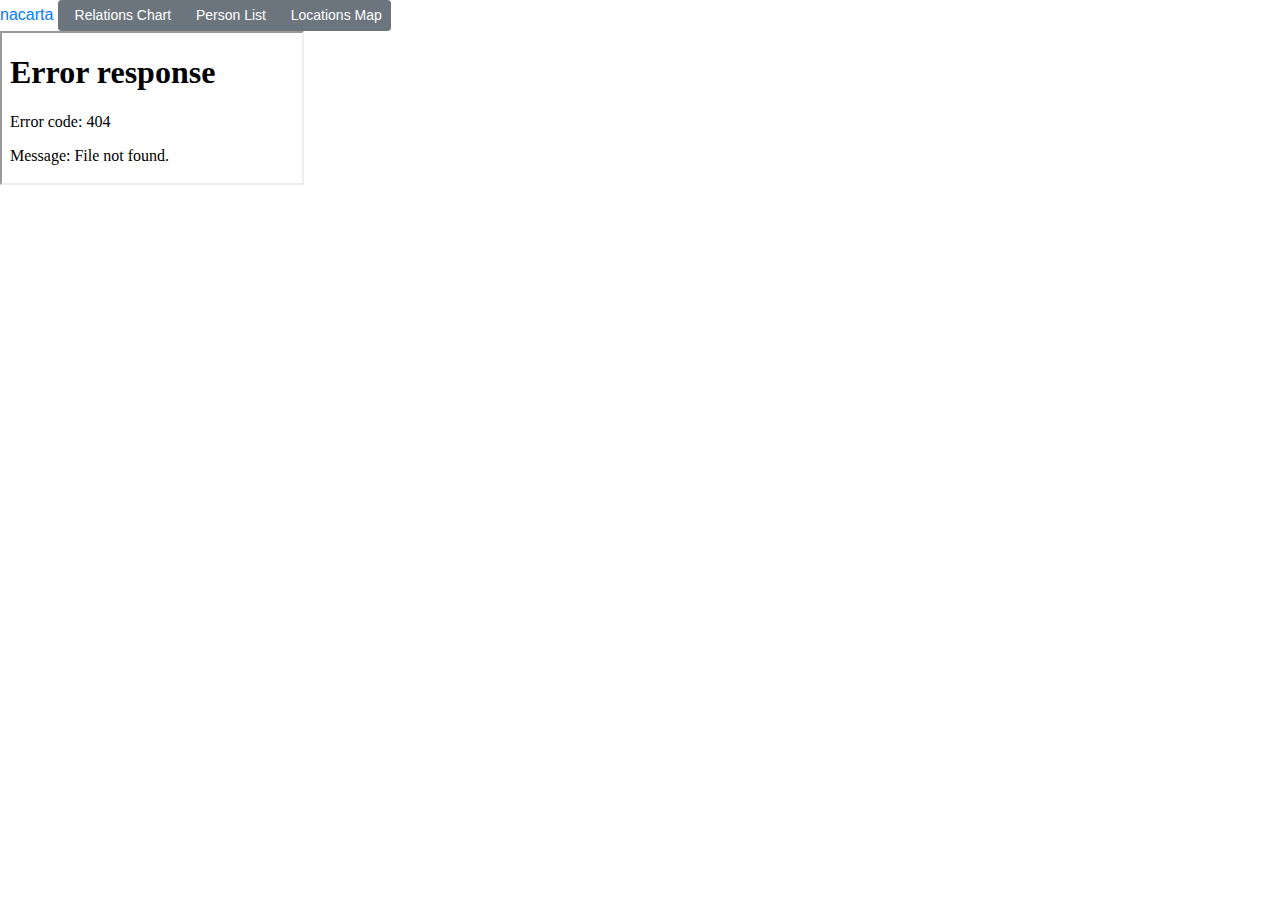
==== index.html @ e7c28035 "Switch to Bootstrap 4 and cell color classes" ====
<!DOCTYPE html>
<html lang="en">
<head>
    <title>nacarta</title>
    <meta charset="UTF-8">
    <meta name="viewport" content="width=device-width, initial-scale=1.0, user-scalable=no"/>
    <script src="//code.jquery.com/jquery-3.2.1.min.js"
            integrity="sha384-xBuQ/xzmlsLoJpyjoggmTEz8OWUFM0/RC5BsqQBDX2v5cMvDHcMakNTNrHIW2I5f"
            crossorigin="anonymous"></script>
    <script src="//cdnjs.cloudflare.com/ajax/libs/popper.js/1.12.9/umd/popper.min.js"
            integrity="sha384-ApNbgh9B+Y1QKtv3Rn7W3mgPxhU9K/ScQsAP7hUibX39j7fakFPskvXusvfa0b4Q"
            crossorigin="anonymous"></script>
    <script src="//maxcdn.bootstrapcdn.com/bootstrap/4.0.0/js/bootstrap.min.js"
            integrity="sha384-JZR6Spejh4U02d8jOt6vLEHfe/JQGiRRSQQxSfFWpi1MquVdAyjUar5+76PVCmYl"
            crossorigin="anonymous"></script>
    <link rel="stylesheet" href="//maxcdn.bootstrapcdn.com/bootstrap/4.0.0/css/bootstrap.min.css"
          integrity="sha384-Gn5384xqQ1aoWXA+058RXPxPg6fy4IWvTNh0E263XmFcJlSAwiGgFAW/dAiS6JXm" crossorigin="anonymous"/>
    <link rel="stylesheet" href="https://use.fontawesome.com/releases/v5.0.6/css/all.css"
          integrity="sha384-VY3F8aCQDLImi4L+tPX4XjtiJwXDwwyXNbkH7SHts0Jlo85t1R15MlXVBKLNx+dj" crossorigin="anonymous"/>
    <link rel="stylesheet" type="text/css" href="css/nacarta.css"/>
    <script>
        "use strict";

        function setSource(src) {
            document.getElementById("content").setAttribute("src", src);
        }
    </script>
</head>
<body>
<header>
    <a href="https://github.com/ruempel/nacarta" target="_blank">nacarta</a>
    <div class="btn-group btn-group-sm" role="group" aria-label="Switch view buttons">
        <button type="button" class="btn btn-secondary" onclick="setSource('nacarta-chart.html')"><i
                class="fas fa-th-large"></i>  Relations Chart
        </button>
        <button type="button" class="btn btn-secondary" onclick="setSource('nacarta-list.html')"><i
                class="fas fa-th-list"></i>  Person List
        </button>
        <button type="button" class="btn btn-secondary" onclick="setSource('nacarta-map.html')"><i
                class="fas fa-map-marker"></i>  Locations Map
        </button>
    </div>
</header>
<iframe id="content" src="nacarta-chart.html"></iframe>
</body>
</html>
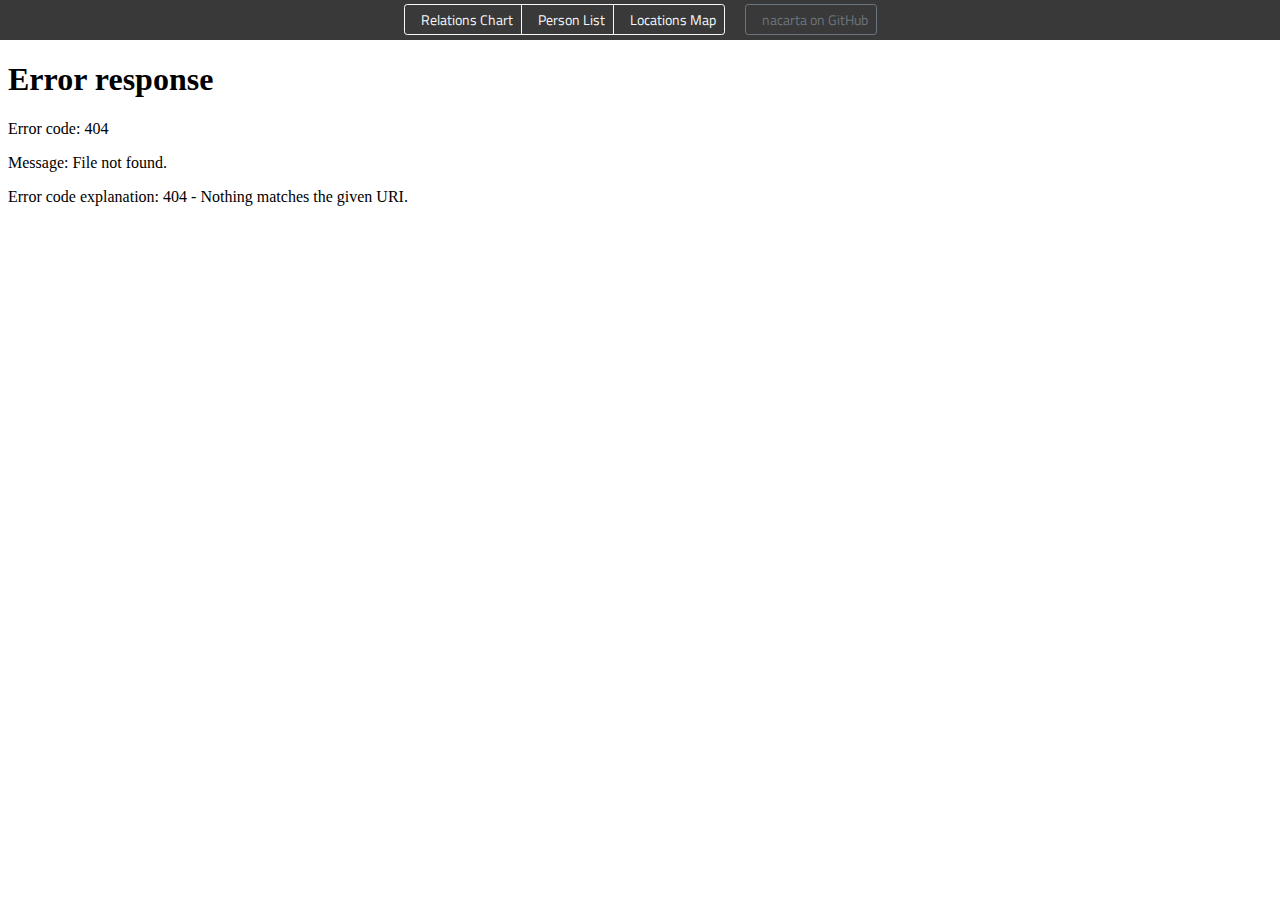
==== commit daecf0cd: "Add layout adaptation for button labels" ====
--- a/index.html
+++ b/index.html
@@ -2,7 +2,7 @@
 <html lang="en">
 <head>
     <title>nacarta</title>
-    <meta charset="UTF-8">
+    <meta charset="UTF-8"/>
     <meta name="viewport" content="width=device-width, initial-scale=1.0, user-scalable=no"/>
     <script src="//code.jquery.com/jquery-3.2.1.min.js"
             integrity="sha384-xBuQ/xzmlsLoJpyjoggmTEz8OWUFM0/RC5BsqQBDX2v5cMvDHcMakNTNrHIW2I5f"
@@ -20,25 +20,51 @@
     <link rel="stylesheet" type="text/css" href="css/nacarta.css"/>
     <script>
         "use strict";
+        jQuery(() => {
+            for (const target of ["chart", "list", "map"]) { // enable button links
+                jQuery(`#button-${target}`).click(() => {
+                    document.getElementById("content").setAttribute("src", `nacarta-${target}.html`);
+                });
+            }
 
-        function setSource(src) {
-            document.getElementById("content").setAttribute("src", src);
-        }
+            function adaptLayout() { // trim button texts on viewports with low width
+                if (jQuery(window).width() < 800) {
+                    jQuery("#button-chart").find("span").html("Chart");
+                    jQuery("#button-list").find("span").html("List");
+                    jQuery("#button-map").find("span").html("Map");
+                    jQuery("#button-github").find("span").html("nacarta");
+                } else {
+                    jQuery("#button-chart").find("span").html("Relations Chart");
+                    jQuery("#button-list").find("span").html("Person List");
+                    jQuery("#button-map").find("span").html("Locations Map");
+                    jQuery("#button-github").find("span").html("nacarta on GitHub");
+                }
+            }
+
+            jQuery(window).resize(adaptLayout); // register layout adaptation listener
+            adaptLayout();
+        });
+
+
     </script>
 </head>
 <body>
-<header>
-    <a href="https://github.com/ruempel/nacarta" target="_blank">nacarta</a>
-    <div class="btn-group btn-group-sm" role="group" aria-label="Switch view buttons">
-        <button type="button" class="btn btn-secondary" onclick="setSource('nacarta-chart.html')"><i
-                class="fas fa-th-large"></i>  Relations Chart
+<header class="py-1">
+    <div class="btn-group btn-group-sm mx-2" role="group" aria-label="Switch view buttons">
+        <button type="button" class="btn btn-outline-light" id="button-chart">
+            <i class="fas fa-th-large mr-2"></i><span>Relations Chart</span>
         </button>
-        <button type="button" class="btn btn-secondary" onclick="setSource('nacarta-list.html')"><i
-                class="fas fa-th-list"></i>  Person List
+        <button type="button" class="btn btn-outline-light" id="button-list">
+            <i class="fas fa-th-list mr-2"></i><span>Person List</span>
         </button>
-        <button type="button" class="btn btn-secondary" onclick="setSource('nacarta-map.html')"><i
-                class="fas fa-map-marker"></i>  Locations Map
+        <button type="button" class="btn btn-outline-light" id="button-map">
+            <i class="fas fa-map-marker mr-2"></i><span>Locations Map</span>
         </button>
+    </div>
+    <div class="btn-group btn-group-sm mx-2" role="group" aria-label="Show links">
+        <!-- add buttons for your brand here -->
+        <a role="button" class="btn btn-outline-secondary" id="button-github" href="https://github.com/ruempel/nacarta">
+            <i class="fab fa-github mr-2"></i><span>nacarta on GitHub</span></a>
     </div>
 </header>
 <iframe id="content" src="nacarta-chart.html"></iframe>
--- a/css/nacarta.css
+++ b/css/nacarta.css
@@ -0,0 +1,123 @@
+@import url(//fonts.googleapis.com/css?family=Titillium+Web:400,700);
+
+:root {
+    --dark-background-border-color: #696969;
+    --font: "Titillium Web", sans-serif;
+    --content-offset: 2.5rem;
+}
+
+/* global font, padding and margin */
+body, html, iframe, #map-canvas {
+    font-family: var(--font);
+    width: 100%;
+    height: 100%;
+    margin: 0;
+    padding: 0;
+    border-width: 0;
+}
+
+html {
+    font-size: 16px; /* ensure rem base value */
+}
+
+button {
+    font-family: var(--font);
+}
+
+iframe#content {
+    width: 100%;
+    height: calc(100% - var(--content-offset));
+    position: absolute;
+    top: var(--content-offset);
+    left: 0;
+}
+
+header {
+    background-color: #393939;
+    height: var(--content-offset);
+    text-align: center;
+}
+
+#chart {
+    font-size: 1.1rem;
+}
+
+/* generation rows */
+#generations {
+    position: absolute;
+    top: 1.25rem;
+    width: 50000px; /* large default value to be overwritten programmatically */
+}
+
+.generation {
+    position: absolute;
+}
+
+/* person boxes */
+.box {
+    margin: 3px;
+    background-color: #d7d7d7;
+    display: inline-block;
+    vertical-align: top;
+    text-align: center;
+    --border-color: #696969;
+}
+
+.box > span, .box > div {
+    padding-left: 6px;
+    padding-right: 6px;
+}
+
+.linear {
+    border: 2px solid var(--dark-background-border-color);
+    border-top-width: 0;
+}
+
+.name {
+    color: white;
+    background-color: var(--dark-background-border-color);
+}
+
+.male {
+    background-color: #b8cdef;
+}
+
+.female {
+    background-color: #dbb5b2;
+}
+
+.box .optional {
+    color: #cdcdcd;
+}
+
+.optional {
+    color: #888888;
+}
+
+.id, .info {
+    font-size: 0.875rem;
+}
+
+.event, .info {
+    background: rgba(255, 255, 255, 0.5);
+}
+
+/* SVG links */
+path {
+    fill: none;
+    stroke: #222222;
+    stroke-width: 1px;
+}
+
+.link-parent {
+    stroke-width: 2px;
+}
+
+.link-child {
+    stroke: #555;
+    stroke-dasharray: 2px;
+}
+
+.link-partner {
+    stroke: #777;
+}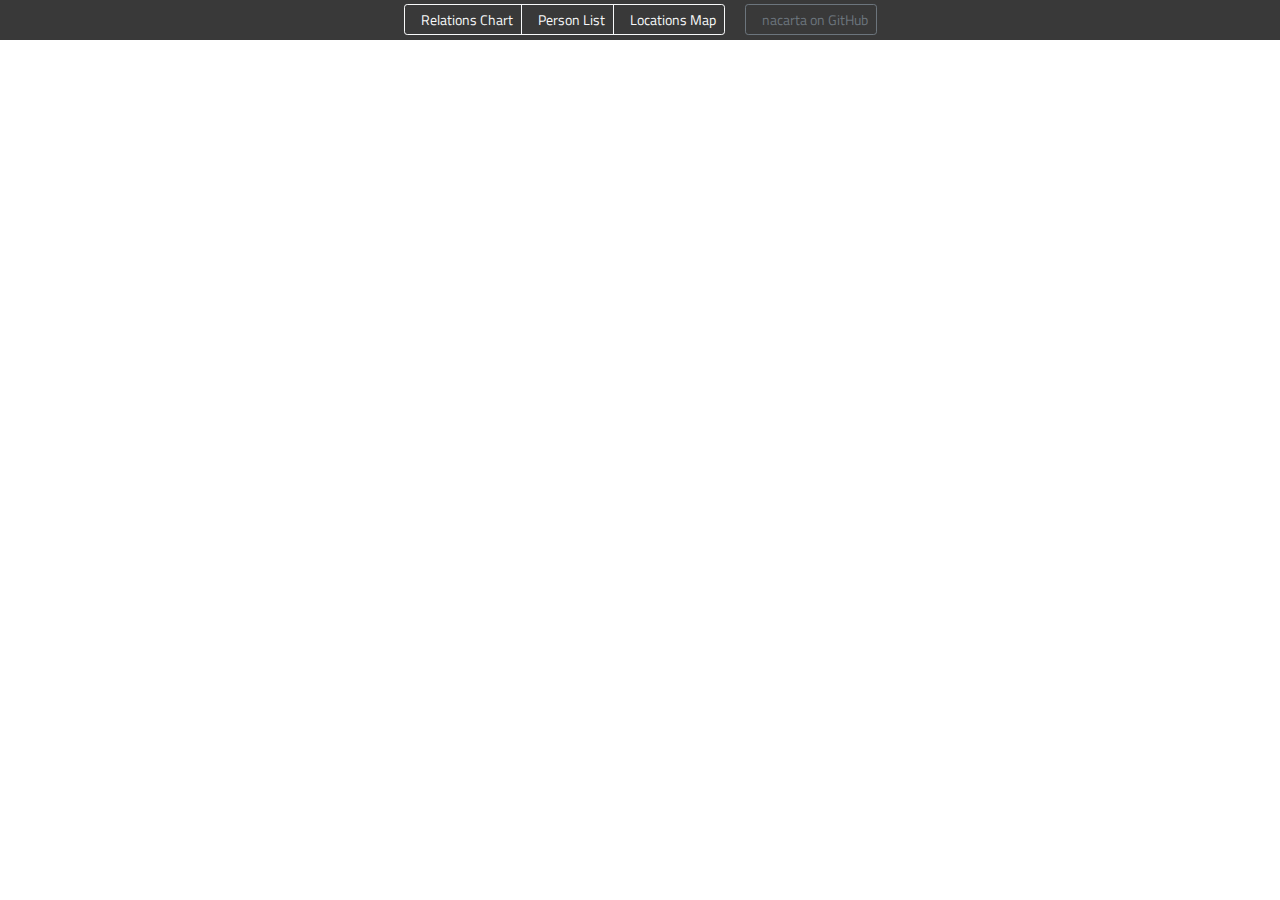
==== commit 823ccb20: "Update libraries" ====
--- a/index.html
+++ b/index.html
@@ -4,19 +4,20 @@
     <title>nacarta</title>
     <meta charset="UTF-8"/>
     <meta name="viewport" content="width=device-width, initial-scale=1.0, user-scalable=no"/>
-    <script src="//code.jquery.com/jquery-3.2.1.min.js"
-            integrity="sha384-xBuQ/xzmlsLoJpyjoggmTEz8OWUFM0/RC5BsqQBDX2v5cMvDHcMakNTNrHIW2I5f"
+    <link rel="manifest" href="manifest.json"/>
+    <script src="https://code.jquery.com/jquery-3.4.1.min.js"
+            integrity="sha384-vk5WoKIaW/vJyUAd9n/wmopsmNhiy+L2Z+SBxGYnUkunIxVxAv/UtMOhba/xskxh"
             crossorigin="anonymous"></script>
-    <script src="//cdnjs.cloudflare.com/ajax/libs/popper.js/1.12.9/umd/popper.min.js"
-            integrity="sha384-ApNbgh9B+Y1QKtv3Rn7W3mgPxhU9K/ScQsAP7hUibX39j7fakFPskvXusvfa0b4Q"
+    <script src="https://cdnjs.cloudflare.com/ajax/libs/popper.js/1.14.7/umd/popper.min.js"
+            integrity="sha384-UO2eT0CpHqdSJQ6hJty5KVphtPhzWj9WO1clHTMGa3JDZwrnQq4sF86dIHNDz0W1"
             crossorigin="anonymous"></script>
-    <script src="//maxcdn.bootstrapcdn.com/bootstrap/4.0.0/js/bootstrap.min.js"
-            integrity="sha384-JZR6Spejh4U02d8jOt6vLEHfe/JQGiRRSQQxSfFWpi1MquVdAyjUar5+76PVCmYl"
+    <script src="https://stackpath.bootstrapcdn.com/bootstrap/4.3.1/js/bootstrap.min.js"
+            integrity="sha384-JjSmVgyd0p3pXB1rRibZUAYoIIy6OrQ6VrjIEaFf/nJGzIxFDsf4x0xIM+B07jRM"
             crossorigin="anonymous"></script>
-    <link rel="stylesheet" href="//maxcdn.bootstrapcdn.com/bootstrap/4.0.0/css/bootstrap.min.css"
-          integrity="sha384-Gn5384xqQ1aoWXA+058RXPxPg6fy4IWvTNh0E263XmFcJlSAwiGgFAW/dAiS6JXm" crossorigin="anonymous"/>
-    <link rel="stylesheet" href="https://use.fontawesome.com/releases/v5.0.6/css/all.css"
-          integrity="sha384-VY3F8aCQDLImi4L+tPX4XjtiJwXDwwyXNbkH7SHts0Jlo85t1R15MlXVBKLNx+dj" crossorigin="anonymous"/>
+    <link rel="stylesheet" href="https://stackpath.bootstrapcdn.com/bootstrap/4.3.1/css/bootstrap.min.css"
+          integrity="sha384-ggOyR0iXCbMQv3Xipma34MD+dH/1fQ784/j6cY/iJTQUOhcWr7x9JvoRxT2MZw1T" crossorigin="anonymous">
+    <link rel="stylesheet" href="https://use.fontawesome.com/releases/v5.9.0/css/all.css"
+          integrity="sha384-i1LQnF23gykqWXg6jxC2ZbCbUMxyw5gLZY6UiUS98LYV5unm8GWmfkIS6jqJfb4E" crossorigin="anonymous">
     <link rel="stylesheet" type="text/css" href="css/nacarta.css"/>
     <script>
         "use strict";
@@ -44,8 +45,6 @@
             jQuery(window).resize(adaptLayout); // register layout adaptation listener
             adaptLayout();
         });
-
-
     </script>
 </head>
 <body>
@@ -69,4 +68,4 @@
 </header>
 <iframe id="content" src="nacarta-chart.html"></iframe>
 </body>
-</html>+</html>
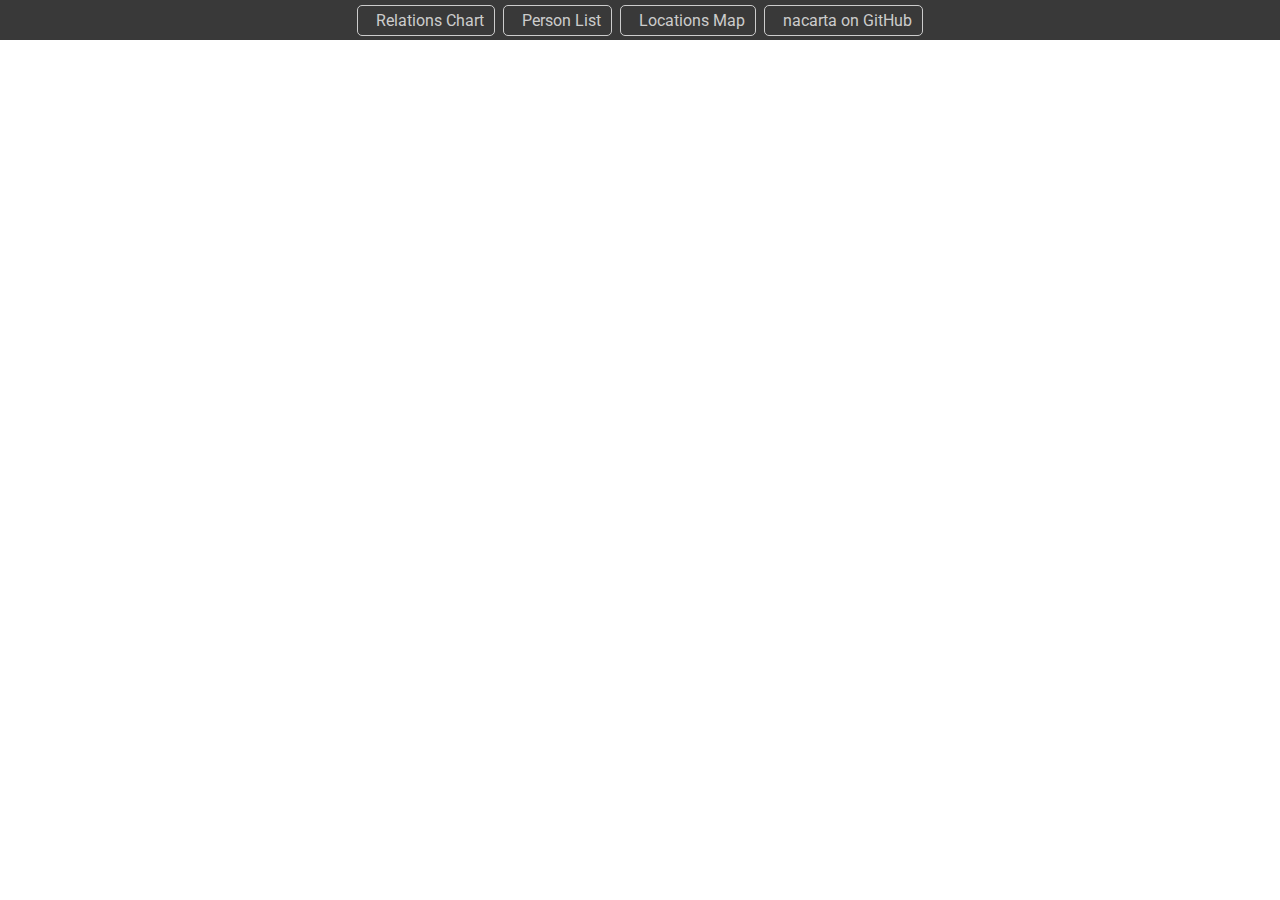
==== commit 3b112d36: "Remove jQuery dependency" ====
--- a/index.html
+++ b/index.html
@@ -3,68 +3,63 @@
 <head>
     <title>nacarta</title>
     <meta charset="UTF-8"/>
-    <meta name="viewport" content="width=device-width, initial-scale=1.0, user-scalable=no"/>
-    <link rel="manifest" href="manifest.json"/>
-    <script src="https://code.jquery.com/jquery-3.4.1.min.js"
-            integrity="sha384-vk5WoKIaW/vJyUAd9n/wmopsmNhiy+L2Z+SBxGYnUkunIxVxAv/UtMOhba/xskxh"
-            crossorigin="anonymous"></script>
-    <script src="https://cdnjs.cloudflare.com/ajax/libs/popper.js/1.14.7/umd/popper.min.js"
-            integrity="sha384-UO2eT0CpHqdSJQ6hJty5KVphtPhzWj9WO1clHTMGa3JDZwrnQq4sF86dIHNDz0W1"
-            crossorigin="anonymous"></script>
-    <script src="https://stackpath.bootstrapcdn.com/bootstrap/4.3.1/js/bootstrap.min.js"
-            integrity="sha384-JjSmVgyd0p3pXB1rRibZUAYoIIy6OrQ6VrjIEaFf/nJGzIxFDsf4x0xIM+B07jRM"
-            crossorigin="anonymous"></script>
-    <link rel="stylesheet" href="https://stackpath.bootstrapcdn.com/bootstrap/4.3.1/css/bootstrap.min.css"
-          integrity="sha384-ggOyR0iXCbMQv3Xipma34MD+dH/1fQ784/j6cY/iJTQUOhcWr7x9JvoRxT2MZw1T" crossorigin="anonymous">
-    <link rel="stylesheet" href="https://use.fontawesome.com/releases/v5.9.0/css/all.css"
-          integrity="sha384-i1LQnF23gykqWXg6jxC2ZbCbUMxyw5gLZY6UiUS98LYV5unm8GWmfkIS6jqJfb4E" crossorigin="anonymous">
-    <link rel="stylesheet" type="text/css" href="css/nacarta.css"/>
+    <meta content="width=device-width, initial-scale=1.0, user-scalable=no" name="viewport"/>
+    <link href="manifest.json" rel="manifest"/>
+    <link crossorigin="anonymous" href="https://cdnjs.cloudflare.com/ajax/libs/font-awesome/6.1.1/css/all.min.css"
+          integrity="sha512-KfkfwYDsLkIlwQp6LFnl8zNdLGxu9YAA1QvwINks4PhcElQSvqcyVLLD9aMhXd13uQjoXtEKNosOWaZqXgel0g=="
+          referrerpolicy="no-referrer" rel="stylesheet"/>
+    <link href="css/nacarta.css" rel="stylesheet" type="text/css"/>
     <script>
-        "use strict";
-        jQuery(() => {
+        if (document.readyState === 'loading') {  // loading hasn't finished yet
+            document.addEventListener('DOMContentLoaded', init);
+        } else { // `DOMContentLoaded` has already fired
+            init();
+        }
+
+        function init() {
             for (const target of ["chart", "list", "map"]) { // enable button links
-                jQuery(`#button-${target}`).click(() => {
-                    document.getElementById("content").setAttribute("src", `nacarta-${target}.html`);
-                });
+                document.querySelector(`#button-${target}`).addEventListener('click', () =>
+                    document.getElementById("content").setAttribute("src", `nacarta-${target}.html`));
             }
 
-            function adaptLayout() { // trim button texts on viewports with low width
-                if (jQuery(window).width() < 800) {
-                    jQuery("#button-chart").find("span").html("Chart");
-                    jQuery("#button-list").find("span").html("List");
-                    jQuery("#button-map").find("span").html("Map");
-                    jQuery("#button-github").find("span").html("nacarta");
-                } else {
-                    jQuery("#button-chart").find("span").html("Relations Chart");
-                    jQuery("#button-list").find("span").html("Person List");
-                    jQuery("#button-map").find("span").html("Locations Map");
-                    jQuery("#button-github").find("span").html("nacarta on GitHub");
-                }
+            window.onresize = adaptLayout; // register layout adaptation listener
+            adaptLayout();
+        }
+
+        function adaptLayout() { // trim button texts on viewports with low width
+            const labels = [
+                {selector: 'chart', short: 'Chart', long: 'Relations Chart'},
+                {selector: 'list', short: 'List', long: 'Person List'},
+                {selector: 'map', short: 'Map', long: 'Locations Map'},
+                {selector: 'github', short: 'nacarta', long: 'nacarta on GitHub'}
+            ];
+
+            if (window.innerWidth < 800) {
+                labels.forEach(label =>
+                    document.querySelector(`#button-${label.selector} span`).innerHTML = label.short);
+            } else {
+                labels.forEach(label =>
+                    document.querySelector(`#button-${label.selector} span`).innerHTML = label.long);
             }
-
-            jQuery(window).resize(adaptLayout); // register layout adaptation listener
-            adaptLayout();
-        });
+        }
     </script>
 </head>
 <body>
-<header class="py-1">
-    <div class="btn-group btn-group-sm mx-2" role="group" aria-label="Switch view buttons">
-        <button type="button" class="btn btn-outline-light" id="button-chart">
-            <i class="fas fa-th-large mr-2"></i><span>Relations Chart</span>
+<header>
+    <button id="button-chart" type="button">
+        <i class="fas fa-th-large"></i><span>Relations Chart</span>
+    </button>
+    <button id="button-list" type="button">
+        <i class="fas fa-th-list"></i><span>Person List</span>
+    </button>
+    <button id="button-map" type="button">
+        <i class="fas fa-map-marker"></i><span>Locations Map</span>
+    </button>
+    <form action="https://github.com/ruempel/nacarta">
+        <button id="button-github" type="submit">
+            <i class="fab fa-github"></i><span>nacarta on GitHub</span>
         </button>
-        <button type="button" class="btn btn-outline-light" id="button-list">
-            <i class="fas fa-th-list mr-2"></i><span>Person List</span>
-        </button>
-        <button type="button" class="btn btn-outline-light" id="button-map">
-            <i class="fas fa-map-marker mr-2"></i><span>Locations Map</span>
-        </button>
-    </div>
-    <div class="btn-group btn-group-sm mx-2" role="group" aria-label="Show links">
-        <!-- add buttons for your brand here -->
-        <a role="button" class="btn btn-outline-secondary" id="button-github" href="https://github.com/ruempel/nacarta">
-            <i class="fab fa-github mr-2"></i><span>nacarta on GitHub</span></a>
-    </div>
+    </form>
 </header>
 <iframe id="content" src="nacarta-chart.html"></iframe>
 </body>
--- a/css/nacarta.css
+++ b/css/nacarta.css
@@ -1,8 +1,8 @@
-@import url(//fonts.googleapis.com/css?family=Titillium+Web:400,700);
+@import url('https://fonts.googleapis.com/css2?family=Kanit&family=Roboto:wght@400;700&display=swap');
 
 :root {
     --dark-background-border-color: #696969;
-    --font: "Titillium Web", sans-serif;
+    --font: 'Roboto', sans-serif;
     --content-offset: 2.5rem;
 }
 
@@ -20,8 +20,33 @@
     font-size: 16px; /* ensure rem base value */
 }
 
-button {
+header {
+    background-color: #393939;
+    height: var(--content-offset);
+    display: flex;
+    justify-content: center;
+    align-items: center;
+    gap: 0.5rem;
+}
+
+header button {
     font-family: var(--font);
+    font-size: 1rem;
+    padding: 5px 10px;
+    border-width: 1px;
+    border-style: solid;
+    border-radius: 5px;
+    background-color: transparent;
+    border-color: #ccc;
+    color: #ccc;
+}
+
+header button:hover {
+    background-color: #666;
+}
+
+header button > i {
+    margin-right: 0.5rem;
 }
 
 iframe#content {
@@ -30,12 +55,6 @@
     position: absolute;
     top: var(--content-offset);
     left: 0;
-}
-
-header {
-    background-color: #393939;
-    height: var(--content-offset);
-    text-align: center;
 }
 
 #chart {
@@ -74,6 +93,7 @@
 }
 
 .name {
+    padding: 2px;
     color: white;
     background-color: var(--dark-background-border-color);
 }
@@ -120,4 +140,4 @@
 
 .link-partner {
     stroke: #777;
-}+}
